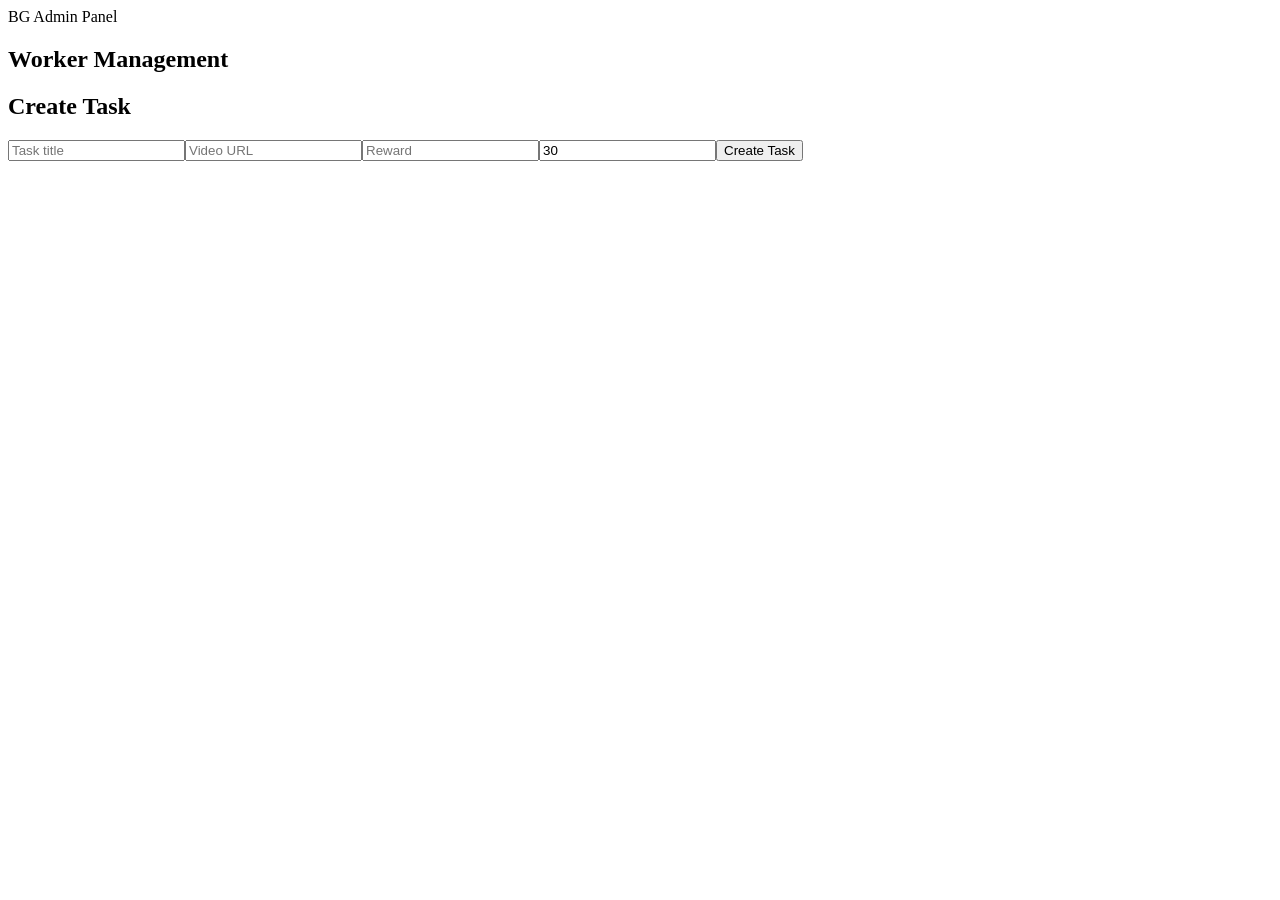
==== public/admin.html @ 4ff31c16 "Add files via upload" ====
<!doctype html><html lang="bn"><head><meta charset="utf-8"><meta name="viewport" content="width=device-width,initial-scale=1"><title>Admin</title><link rel="stylesheet" href="/style.css"></head><body><main class="wrap"><div class="top"><div class="brand">BG <span>Admin Panel</span></div></div><section><h1>Worker Management</h1><div id="users"></div><div class="panel"><h2>Create Task</h2><input id="title" placeholder="Task title"><input id="url" placeholder="Video URL"><input id="reward" type="number" placeholder="Reward"><input id="duration" type="number" placeholder="Duration seconds" value="30"><button onclick="createTask()">Create Task</button><p id="msg"></p></div></section></main><script src="/admin.js"></script></body></html>
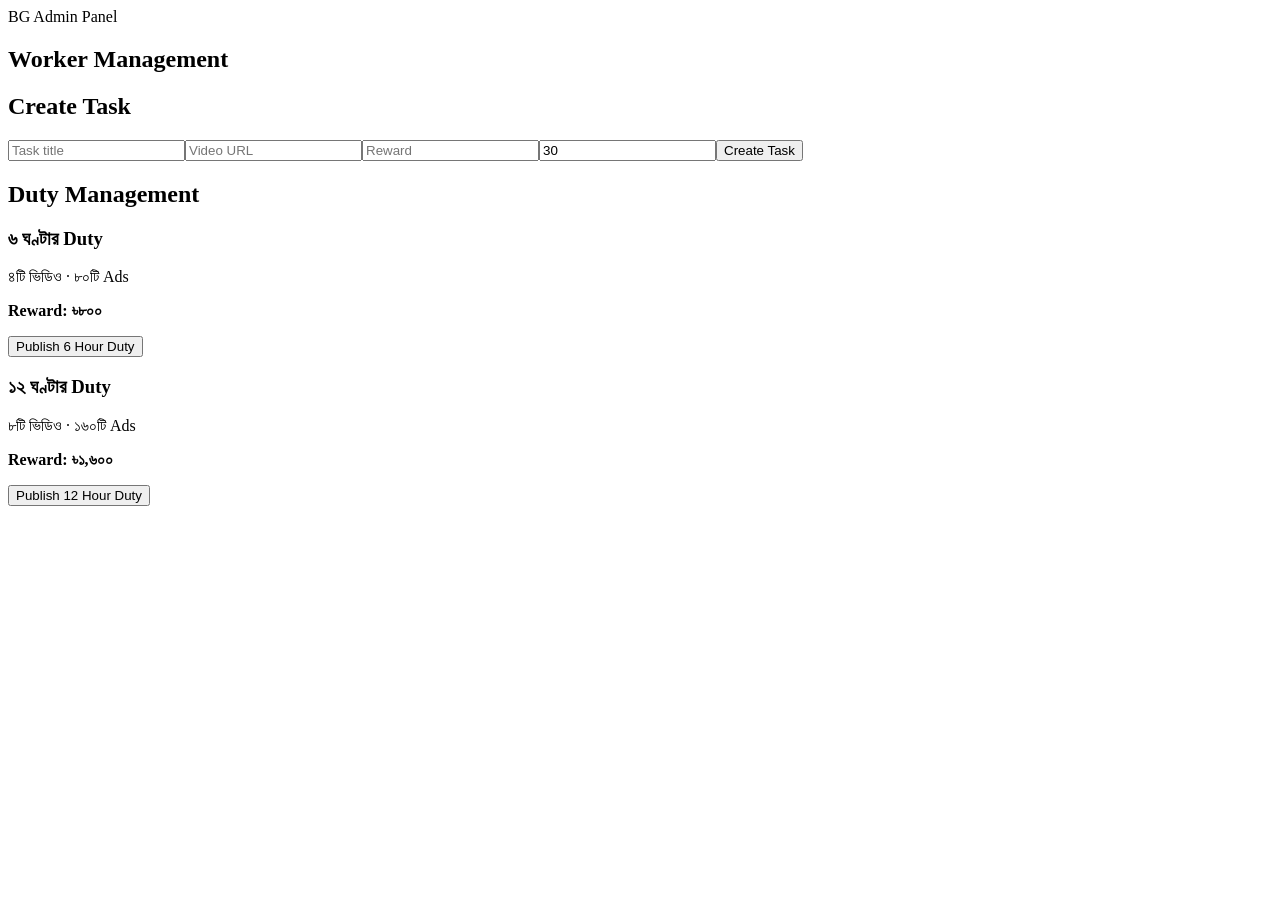
==== commit 172b337f: "Update admin.html" ====
--- a/public/admin.html
+++ b/public/admin.html
@@ -1 +1,25 @@
-<!doctype html><html lang="bn"><head><meta charset="utf-8"><meta name="viewport" content="width=device-width,initial-scale=1"><title>Admin</title><link rel="stylesheet" href="/style.css"></head><body><main class="wrap"><div class="top"><div class="brand">BG <span>Admin Panel</span></div></div><section><h1>Worker Management</h1><div id="users"></div><div class="panel"><h2>Create Task</h2><input id="title" placeholder="Task title"><input id="url" placeholder="Video URL"><input id="reward" type="number" placeholder="Reward"><input id="duration" type="number" placeholder="Duration seconds" value="30"><button onclick="createTask()">Create Task</button><p id="msg"></p></div></section></main><script src="/admin.js"></script></body></html>+<!doctype html><html lang="bn"><head><meta charset="utf-8"><meta name="viewport" content="width=device-width,initial-scale=1"><title>Admin</title><link rel="stylesheet" href="/style.css"></head><body><main class="wrap"><div class="top"><div class="brand">BG <span>Admin Panel</span></div></div><section><h1>Worker Management</h1><div id="users"></div><div class="panel"><h2>Create Task</h2><input id="title" placeholder="Task title"><input id="url" placeholder="Video URL"><input id="reward" type="number" placeholder="Reward"><input id="duration" type="number" placeholder="Duration seconds" value="30"><button onclick="createTask()">Create Task</button><p id="msg"></p></div></section></main><script src="/admin.js"></script></body></html> <section class="panel">
+  <h2>Duty Management</h2>
+
+  <div class="duty-grid">
+    <div class="duty-card">
+      <h3>৬ ঘণ্টার Duty</h3>
+      <p>৪টি ভিডিও · ৮০টি Ads</p>
+      <p><strong>Reward: ৳৮০০</strong></p>
+      <button onclick="createDuty(6,4,20,10,5400)">
+        Publish 6 Hour Duty
+      </button>
+    </div>
+
+    <div class="duty-card">
+      <h3>১২ ঘণ্টার Duty</h3>
+      <p>৮টি ভিডিও · ১৬০টি Ads</p>
+      <p><strong>Reward: ৳১,৬০০</strong></p>
+      <button onclick="createDuty(12,8,20,10,5400)">
+        Publish 12 Hour Duty
+      </button>
+    </div>
+  </div>
+
+  <p id="dutyMsg"></p>
+</section>
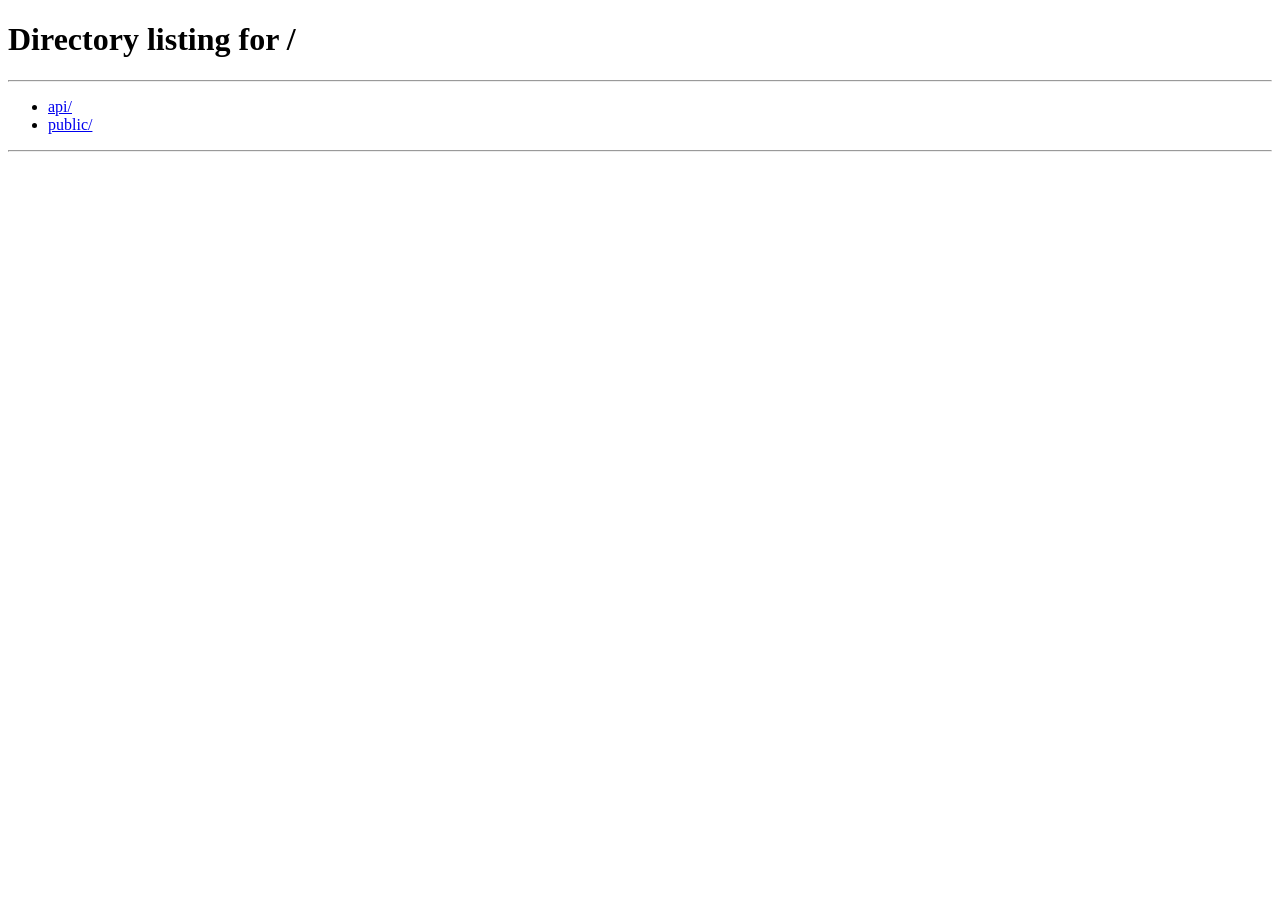
==== commit e95619a5: "Update admin.html" ====
--- a/public/admin.html
+++ b/public/admin.html
@@ -1,25 +1,504 @@
-<!doctype html><html lang="bn"><head><meta charset="utf-8"><meta name="viewport" content="width=device-width,initial-scale=1"><title>Admin</title><link rel="stylesheet" href="/style.css"></head><body><main class="wrap"><div class="top"><div class="brand">BG <span>Admin Panel</span></div></div><section><h1>Worker Management</h1><div id="users"></div><div class="panel"><h2>Create Task</h2><input id="title" placeholder="Task title"><input id="url" placeholder="Video URL"><input id="reward" type="number" placeholder="Reward"><input id="duration" type="number" placeholder="Duration seconds" value="30"><button onclick="createTask()">Create Task</button><p id="msg"></p></div></section></main><script src="/admin.js"></script></body></html> <section class="panel">
-  <h2>Duty Management</h2>
-
-  <div class="duty-grid">
-    <div class="duty-card">
-      <h3>৬ ঘণ্টার Duty</h3>
-      <p>৪টি ভিডিও · ৮০টি Ads</p>
-      <p><strong>Reward: ৳৮০০</strong></p>
-      <button onclick="createDuty(6,4,20,10,5400)">
-        Publish 6 Hour Duty
-      </button>
+<!doctype html>
+<html lang="bn">
+<head>
+  <meta charset="utf-8">
+  <meta name="viewport" content="width=device-width,initial-scale=1">
+
+  <title>Bio-essence Glow Ltd - Admin Panel</title>
+
+  <link rel="stylesheet" href="/style.css">
+
+  <style>
+    .admin-header {
+      display: flex;
+      justify-content: space-between;
+      align-items: center;
+      gap: 15px;
+      margin-bottom: 25px;
+    }
+
+    .logout-btn {
+      width: auto;
+      padding: 10px 18px;
+    }
+
+    .panel {
+      margin-top: 20px;
+    }
+
+    .duty-grid {
+      display: grid;
+      grid-template-columns: repeat(auto-fit, minmax(240px, 1fr));
+      gap: 18px;
+      margin-top: 15px;
+    }
+
+    .duty-card {
+      padding: 20px;
+      border-radius: 14px;
+      border: 1px solid rgba(0,0,0,.08);
+      background: #fff;
+    }
+
+    .duty-card h3 {
+      margin-top: 0;
+    }
+
+    .duty-card button {
+      margin-top: 10px;
+    }
+
+    .user {
+      display: flex;
+      justify-content: space-between;
+      align-items: center;
+      gap: 15px;
+      padding: 15px;
+      margin-bottom: 10px;
+      border-radius: 12px;
+      background: #fff;
+      border: 1px solid rgba(0,0,0,.08);
+    }
+
+    .user button {
+      width: auto;
+      padding: 8px 15px;
+    }
+
+    .status-message {
+      margin-top: 10px;
+      font-weight: 600;
+    }
+  </style>
+</head>
+
+<body>
+
+<main class="wrap">
+
+  <!-- HEADER -->
+
+  <div class="admin-header">
+
+    <div class="brand">
+      BG <span>Bio-essence Glow Ltd</span>
     </div>
 
-    <div class="duty-card">
-      <h3>১২ ঘণ্টার Duty</h3>
-      <p>৮টি ভিডিও · ১৬০টি Ads</p>
-      <p><strong>Reward: ৳১,৬০০</strong></p>
-      <button onclick="createDuty(12,8,20,10,5400)">
-        Publish 12 Hour Duty
-      </button>
+    <button
+      class="logout-btn"
+      onclick="logout()"
+    >
+      Logout
+    </button>
+
+  </div>
+
+
+  <!-- WORKER MANAGEMENT -->
+
+  <section>
+
+    <h1>Worker Management</h1>
+
+    <div id="users">
+      <p>Loading workers...</p>
     </div>
-  </div>
-
-  <p id="dutyMsg"></p>
-</section>
+
+  </section>
+
+
+  <!-- CREATE TASK -->
+
+  <section class="panel">
+
+    <h2>Create Task</h2>
+
+    <input
+      id="title"
+      placeholder="Task title"
+    >
+
+    <input
+      id="url"
+      placeholder="Video URL"
+    >
+
+    <input
+      id="reward"
+      type="number"
+      placeholder="Reward"
+    >
+
+    <input
+      id="duration"
+      type="number"
+      placeholder="Duration seconds"
+      value="5400"
+    >
+
+    <button onclick="createTask()">
+      Create Task
+    </button>
+
+    <p
+      id="msg"
+      class="status-message"
+    ></p>
+
+  </section>
+
+
+  <!-- DUTY MANAGEMENT -->
+
+  <section class="panel">
+
+    <h2>Duty Management</h2>
+
+    <div class="duty-grid">
+
+
+      <!-- 6 HOURS -->
+
+      <div class="duty-card">
+
+        <h3>৬ ঘণ্টার Duty</h3>
+
+        <p>
+          ৪টি ভিডিও
+        </p>
+
+        <p>
+          ৮০টি Ads
+        </p>
+
+        <p>
+          প্রতি Ad: <strong>৳১০</strong>
+        </p>
+
+        <p>
+          মোট Reward:
+          <strong>৳৮০০</strong>
+        </p>
+
+        <p>
+          প্রতি ভিডিও: ৯০ মিনিট
+        </p>
+
+        <button
+          onclick="createDuty(6,4,20,10,5400)"
+        >
+          Publish 6 Hour Duty
+        </button>
+
+      </div>
+
+
+      <!-- 12 HOURS -->
+
+      <div class="duty-card">
+
+        <h3>১২ ঘণ্টার Duty</h3>
+
+        <p>
+          ৮টি ভিডিও
+        </p>
+
+        <p>
+          ১৬০টি Ads
+        </p>
+
+        <p>
+          প্রতি Ad: <strong>৳১০</strong>
+        </p>
+
+        <p>
+          মোট Reward:
+          <strong>৳১,৬০০</strong>
+        </p>
+
+        <p>
+          প্রতি ভিডিও: ৯০ মিনিট
+        </p>
+
+        <button
+          onclick="createDuty(12,8,20,10,5400)"
+        >
+          Publish 12 Hour Duty
+        </button>
+
+      </div>
+
+    </div>
+
+    <p
+      id="dutyMsg"
+      class="status-message"
+    ></p>
+
+  </section>
+
+</main>
+
+
+<script>
+
+  /* =========================
+     LOAD WORKERS
+  ========================= */
+
+  async function load() {
+
+    const r = await fetch("/api/admin/users");
+
+    if (!r.ok) {
+
+      location.href = "/";
+
+      return;
+    }
+
+    const u = await r.json();
+
+    const container =
+      document.getElementById("users");
+
+    if (!u.length) {
+
+      container.innerHTML =
+        "<p>No workers yet.</p>";
+
+      return;
+    }
+
+    container.innerHTML = u.map(x => {
+
+      const approveButton =
+        x.status !== "active"
+          ? `<button onclick="approve(${x.id})">Approve</button>`
+          : "";
+
+      return `
+        <div class="user">
+
+          <div>
+
+            <b>${x.name || "Worker"}</b>
+
+            <p>
+              ${x.phone || ""}
+              ·
+              ${x.status || "pending"}
+            </p>
+
+          </div>
+
+          ${approveButton}
+
+        </div>
+      `;
+
+    }).join("");
+
+  }
+
+
+  /* =========================
+     APPROVE WORKER
+  ========================= */
+
+  async function approve(id) {
+
+    const r = await fetch(
+      "/api/admin/users/" + id + "/approve",
+      {
+        method: "POST"
+      }
+    );
+
+    if (!r.ok) {
+
+      alert("Worker approve করা যায়নি.");
+
+      return;
+    }
+
+    await load();
+
+  }
+
+
+  /* =========================
+     CREATE TASK
+  ========================= */
+
+  async function createTask() {
+
+    const title =
+      document.getElementById("title").value.trim();
+
+    const url =
+      document.getElementById("url").value.trim();
+
+    const reward =
+      document.getElementById("reward").value;
+
+    const duration =
+      document.getElementById("duration").value;
+
+    const msg =
+      document.getElementById("msg");
+
+
+    if (!title || !url || !reward || !duration) {
+
+      msg.textContent =
+        "সব তথ্য পূরণ করুন।";
+
+      return;
+    }
+
+
+    const r = await fetch(
+      "/api/admin/tasks",
+      {
+        method: "POST",
+
+        headers: {
+          "Content-Type": "application/json"
+        },
+
+        body: JSON.stringify({
+          title: title,
+          video_url: url,
+          reward: Number(reward),
+          duration_seconds: Number(duration)
+        })
+      }
+    );
+
+
+    const d = await r.json();
+
+
+    if (r.ok) {
+
+      msg.textContent =
+        "Task created successfully.";
+
+      document.getElementById("title").value = "";
+      document.getElementById("url").value = "";
+      document.getElementById("reward").value = "";
+
+    } else {
+
+      msg.textContent =
+        d.error || "Task তৈরি করা যায়নি.";
+
+    }
+
+  }
+
+
+  /* =========================
+     CREATE DUTY
+  ========================= */
+
+  async function createDuty(
+    duty_hours,
+    videos_required,
+    ads_per_video,
+    reward_per_ad,
+    video_duration_seconds
+  ) {
+
+    const msg =
+      document.getElementById("dutyMsg");
+
+    msg.textContent =
+      "Duty publish হচ্ছে...";
+
+
+    const r = await fetch(
+      "/api/admin/duty-settings",
+      {
+        method: "POST",
+
+        headers: {
+          "Content-Type": "application/json"
+        },
+
+        body: JSON.stringify({
+
+          duty_hours:
+            duty_hours,
+
+          videos_required:
+            videos_required,
+
+          ads_per_video:
+            ads_per_video,
+
+          reward_per_ad:
+            reward_per_ad,
+
+          video_duration_seconds:
+            video_duration_seconds
+
+        })
+      }
+    );
+
+
+    const d = await r.json();
+
+
+    if (r.ok) {
+
+      msg.textContent =
+        `${duty_hours} ঘণ্টার Duty successfully published.`;
+
+    } else {
+
+      msg.textContent =
+        d.error ||
+        "Duty publish করা যায়নি.";
+
+    }
+
+  }
+
+
+  /* =========================
+     ADMIN LOGOUT
+  ========================= */
+
+  async function logout() {
+
+    try {
+
+      await fetch(
+        "/api/logout",
+        {
+          method: "POST"
+        }
+      );
+
+    } finally {
+
+      location.href = "/";
+
+    }
+
+  }
+
+
+  /* =========================
+     START
+  ========================= */
+
+  load();
+
+</script>
+
+</body>
+</html>
